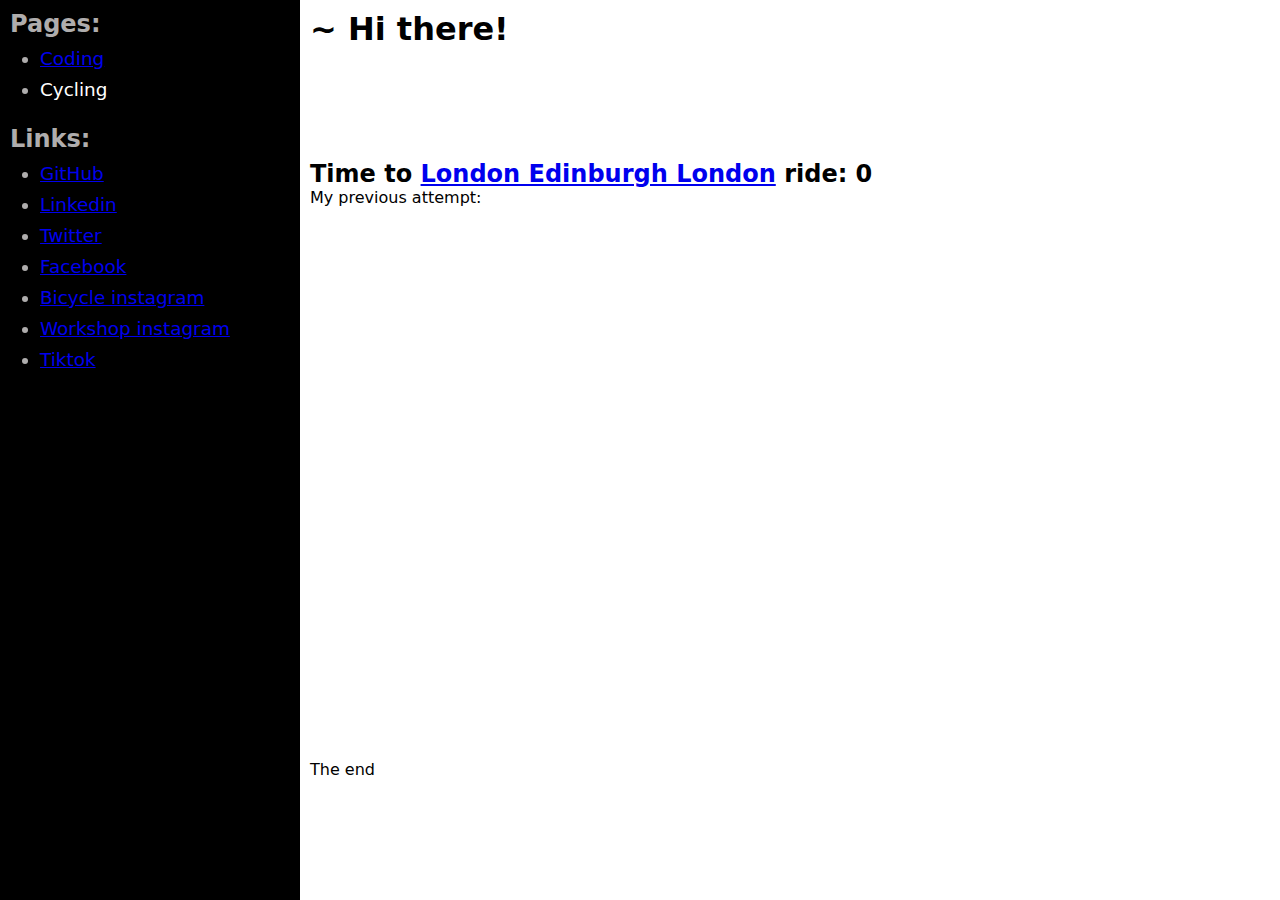
==== cycling.html @ 8d19b236 "Fix js errors" ====
<!DOCTYPE html>
<html lang="en">
<head>
  <meta charset="UTF-8">
  <link rel="stylesheet" href="./styles.css">
  <title>Nikolai Marov</title>
</head>
<body>

<aside class="sidebar content">
  <nav class="sidebar_nav">

    <h2>Pages:</h2>
    <ul class="sidebar_nav__list">
      <li><a href="./index.html">Coding</a></li>
      <li><a href="./cycling.html" class="active">Cycling</a></li>
    </ul>

    <h2>Links:</h2>
    <ul class="sidebar_nav__list">
      <li><a href="https://github.com/kolyuchii">GitHub</a></li>
      <li><a href="https://www.linkedin.com/in/kolyuchii/">Linkedin</a></li>
      <li><a href="https://twitter.com/kolyuchii">Twitter</a></li>
      <li><a href="https://www.facebook.com/kolyuchii/">Facebook</a></li>
      <li><a href="https://www.instagram.com/kolyuchii/">Bicycle instagram</a></li>
      <li><a href="https://www.instagram.com/playgroundintheshed/">Workshop instagram</a></li>
      <li><a href="https://www.tiktok.com/@kolyuchii?">Tiktok</a></li>
    </ul>
  </nav>
</aside>

<header class="header content">
  <h1>~ Hi there!</h1>
</header>

<section class="page content">
    <h2>Time to <a href="https://londonedinburghlondon.com/">London Edinburgh London</a> ride: <b id="countdown">0</b></h2>
    <p>My previous attempt:</p>
    <iframe width="560" height="315" src="https://www.youtube.com/embed/XNxlyVgr5q8" title="YouTube video player" frameborder="0" allow="accelerometer; autoplay; clipboard-write; encrypted-media; gyroscope; picture-in-picture" allowfullscreen></iframe>
</section>

<footer class="footer content">
  The end
</footer>

<script type="module" src="./scripts/countdown.js"></script>
</body>
</html>
---- styles.css ----
* {
    padding: 0;
    margin: 0;
}
body {
    margin: 0;
    transition: background-color 1s;
    font-family: system-ui;
    display: grid;
    grid-template-columns: minmax(200px, 300px) minmax(400px, 1024px) auto;
    grid-template-rows: 150px auto 150px;
    height: 100vh;
}
    .sidebar {
        grid-column-start: 1;
        grid-column-end: 2;
        grid-row-start: 1;
        grid-row-end: 4;

        color: #afadad;
        background-color: black;
    }
        .sidebar_nav__list {
            padding: 5px 0 20px 30px;
            text-decoration: none;
        }
            .sidebar_nav__list li {
                font-size: 1.15em;
            }
                .sidebar_nav__list li a {
                    padding: 5px 0;
                    display: inline-block;
                }
                .sidebar_nav__list li a:hover {
                    text-decoration: none;
                    color: white;
                }
                .sidebar_nav__list li a:visited {
                    color: #b8b8c4;
                }
                .sidebar_nav__list li a.active {
                    color: white;
                    text-decoration: none;
                }

    .header {
        grid-column-start: 2;
        grid-column-end: 3;
        grid-row-start: 1;
        grid-row-end: 2;
    }

    .page {
        grid-column-start: 2;
        grid-column-end: 3;
        grid-row-start: 2;
        grid-row-end: 3;

        display: flex;
        flex-direction: column;
        justify-content: flex-start;
    }

    .footer {
        grid-column-start: 2;
        grid-column-end: 3;
        grid-row-start: 3;
        grid-row-end: 4;
    }

.content {
    padding: 10px;
}

code {
    background-color: rgba(0, 0, 0, .1);
    border: 1px solid rgba(0, 0, 0, .3);
    padding: 10px;
    display: block;
    border-radius: 5px;
}
.grid {
    width: 600px;
    margin: 0 auto;
    border-top: 1px solid;
    border-left: 1px solid;
    position: relative;
    background-color: white;
}

.grid__row {
     display: flex;
     justify-content: space-between;
     border-bottom: 1px solid;
 }
.grid__cell {
    text-align: center;
    flex: 1 0 auto;
    height: auto;
    align-items: center;
    border-right: 1px solid;
    transition: background-color 0.2s, background-image 0.5s;
    cursor: pointer;
    background-size: 100%;
}

.grid__cell.is-selected {
     cursor: default;
 }

.grid__cell.type-x {
     background-image: url("./images/x-mark-512.png");
 }

.grid__cell.type-o {
     background-image: url("./images/circle-outline-512.png");
 }

.grid__cell:hover {
     background-color: #eee;
 }

.grid__cell:before {
     content: '';
     float: left;
     padding-top: 100%;
 }


.grid__result {
    position: absolute;
    top: 0;
    left: 0;
    right: 1px;
    bottom: 1px;
    background-color: #fff;
    opacity: 0.9;
    text-align: center;
    font-size: 30px;
    font-weight: bold;
    display: flex;
    justify-content: center;
    align-items: center;
}
.grid__result_restart {
    cursor: pointer;
    color: #2667B6;
    font-size: 20px;
}
.grid__result_restart:hover {
     text-decoration: underline;
 }

.controls {
    margin: 10px 0 20px;
}
.controls__button {
    padding: 10px 20px;
    cursor: pointer;
}

.veil {
    position: absolute;
    top: 0;
    left: 0;
    right: 0;
    bottom: 0;
    background-color: rgba(100%, 100%, 100%, 0.8);
    display: flex;
    justify-content: center;
}

.hidden {
    display: none;
}

.mine__grid {
    display: inline-block;
    background-color: white;
}
.mine__grid .row {
    height: 30px;
    display: flex;
    justify-items: center;
}
    .mine__grid .cell {
        width: 30px;
        height: 30px;
        border: 1px solid #666;
        display: flex;
        justify-content: center;
        flex-direction: column;
        font-size: 12px;
        text-align: center;
        font-weight: 900;
        margin: 0 -1px -1px 0;
        position: relative;
    }
    .cell__type1 {
        color: green;
    }
    .cell__type2 {
        color: blue;
    }
    .cell__type3 {
        color: saddlebrown;
    }
    .cell__type4 {
        color: fuchsia;
    }
    .cell__type5 {
        color: darkorange;
    }
    .cell__type6 {
        color: sienna;
    }
    .cell__type7 {
        color: aqua;
    }
    .cell__type8 {
        color: darkmagenta;
    }
    .cell__type9 {
        color: red;
        background-color: black;
    }
    .cell__type9:after {
        position: absolute;
        top: 0;
        left: 0;
        right: 0;
        bottom: 0;
        content: "X";
        background-color: black;
        color: red;
        display: flex;
        text-align: center;
        justify-content: center;
        flex-direction: column;
    }
    .mine__grid .cell.closed {
        position: relative;
    }
    .mine__grid .cell.closed:after {
        position: absolute;
        top: 0;
        left: 0;
        right: 0;
        bottom: 0;
        content: "";
        background-color: gray;
    }
    .finished .cell.closed:after {
        display: none;
    }
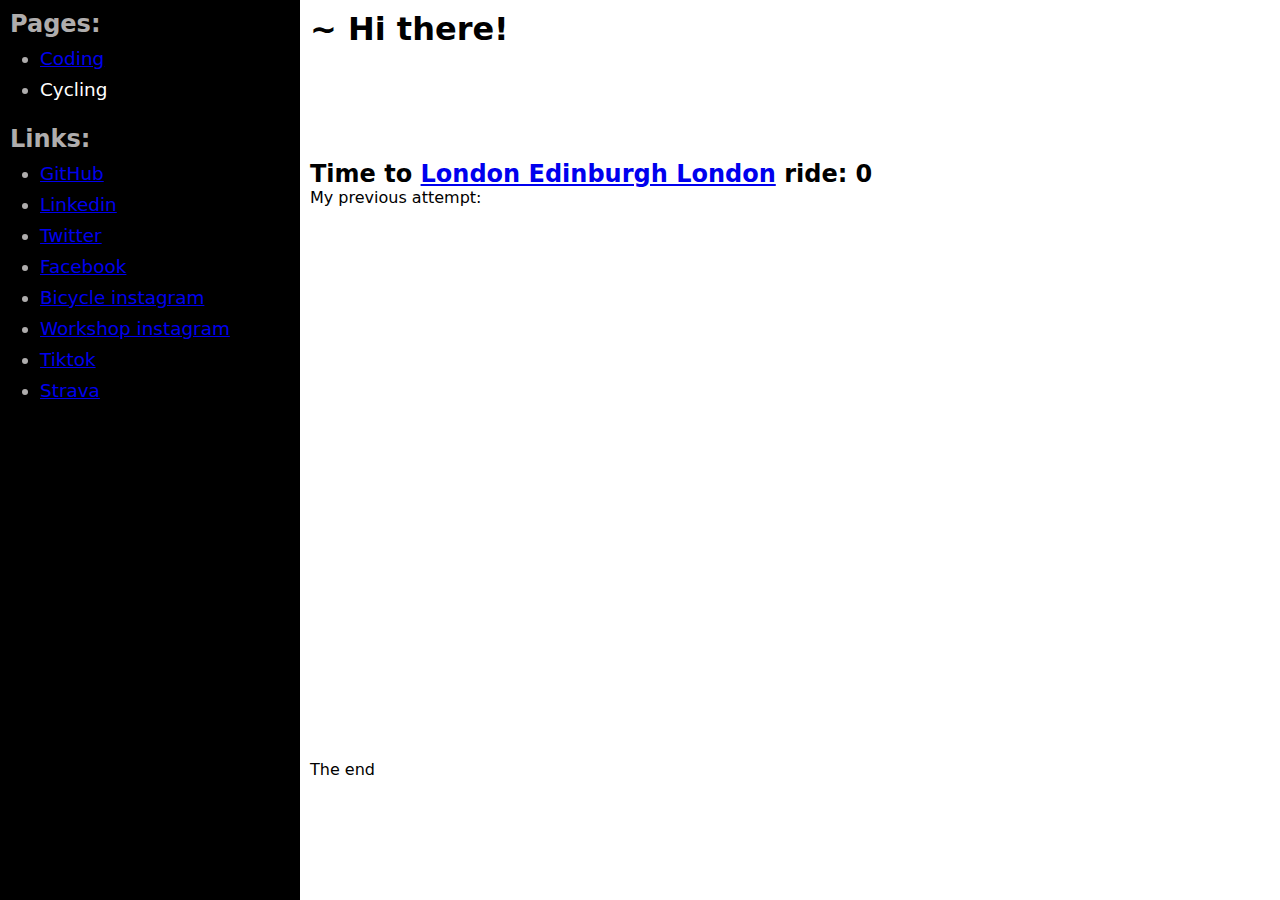
==== commit 7e36a075: "Add strava link" ====
--- a/cycling.html
+++ b/cycling.html
@@ -25,6 +25,7 @@
       <li><a href="https://www.instagram.com/kolyuchii/">Bicycle instagram</a></li>
       <li><a href="https://www.instagram.com/playgroundintheshed/">Workshop instagram</a></li>
       <li><a href="https://www.tiktok.com/@kolyuchii?">Tiktok</a></li>
+      <li><a href="https://www.strava.com/athletes/3456393">Strava</a></li>
     </ul>
   </nav>
 </aside>
